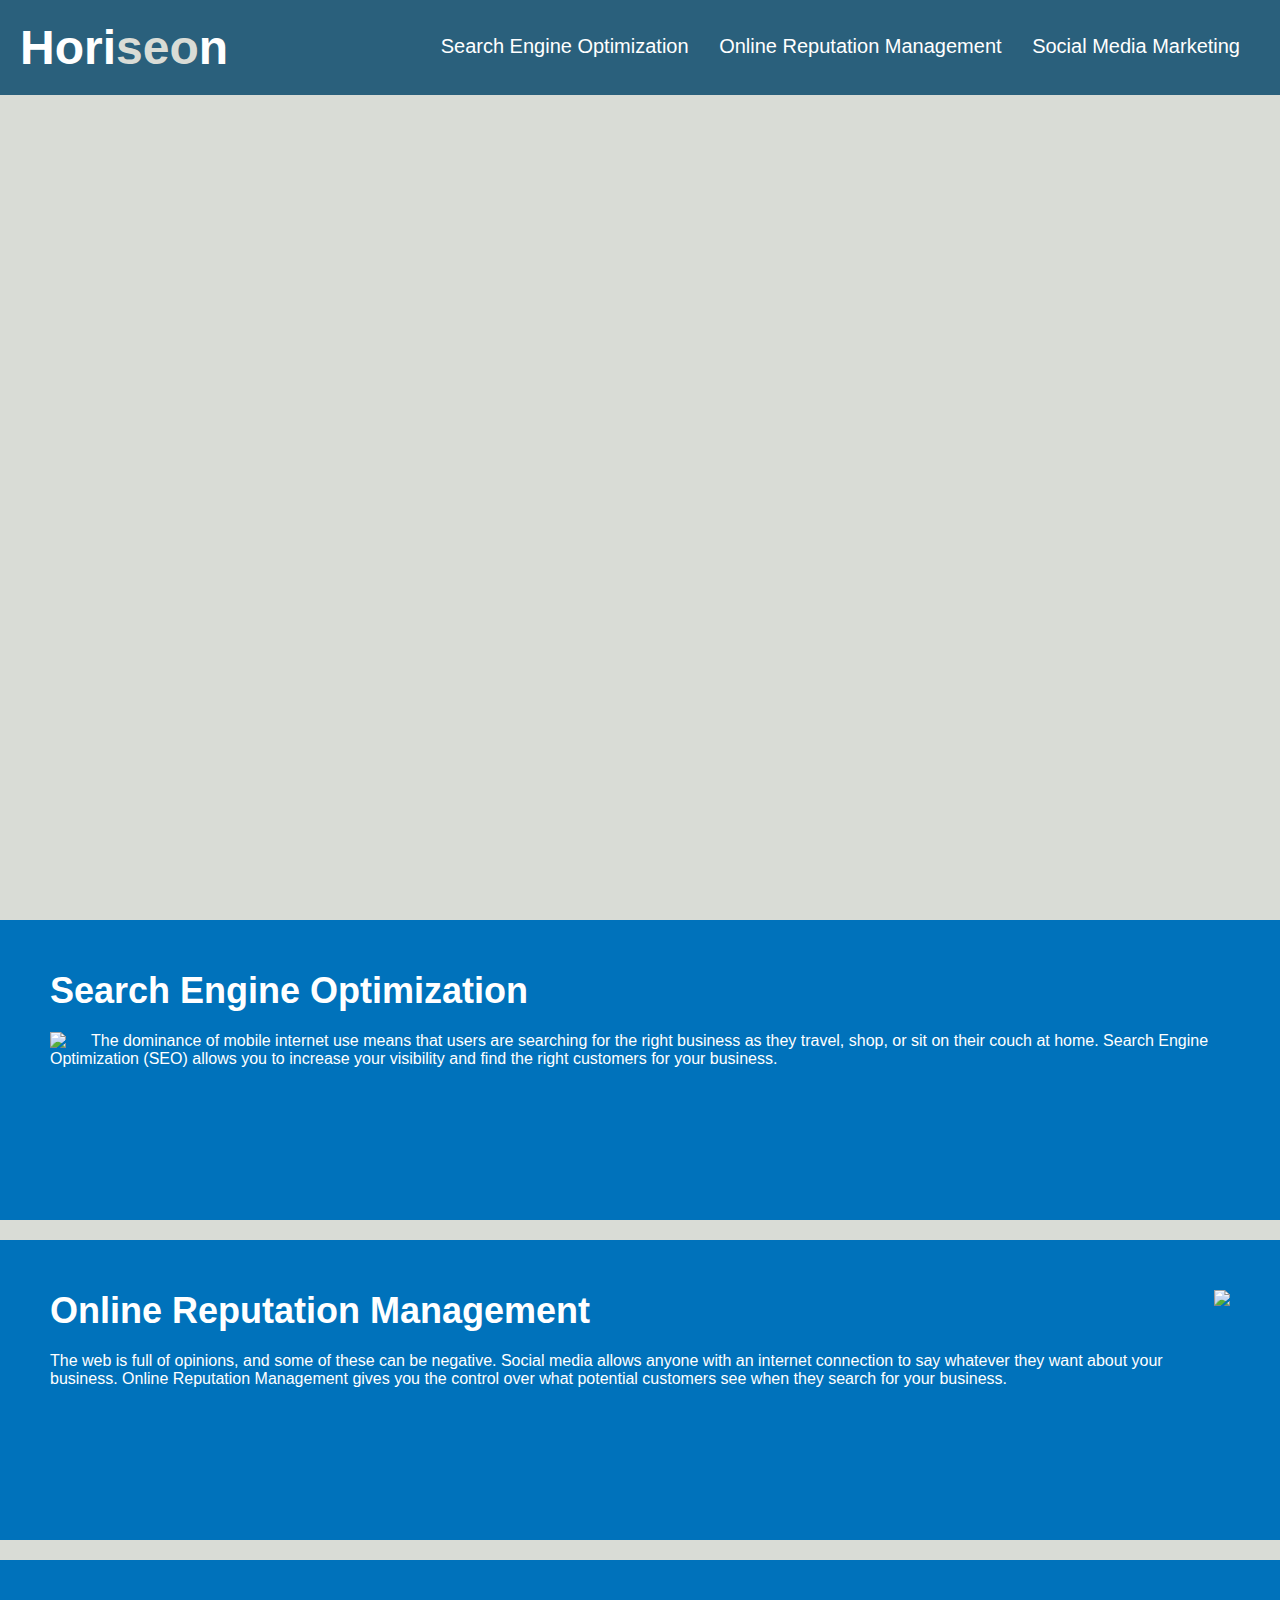
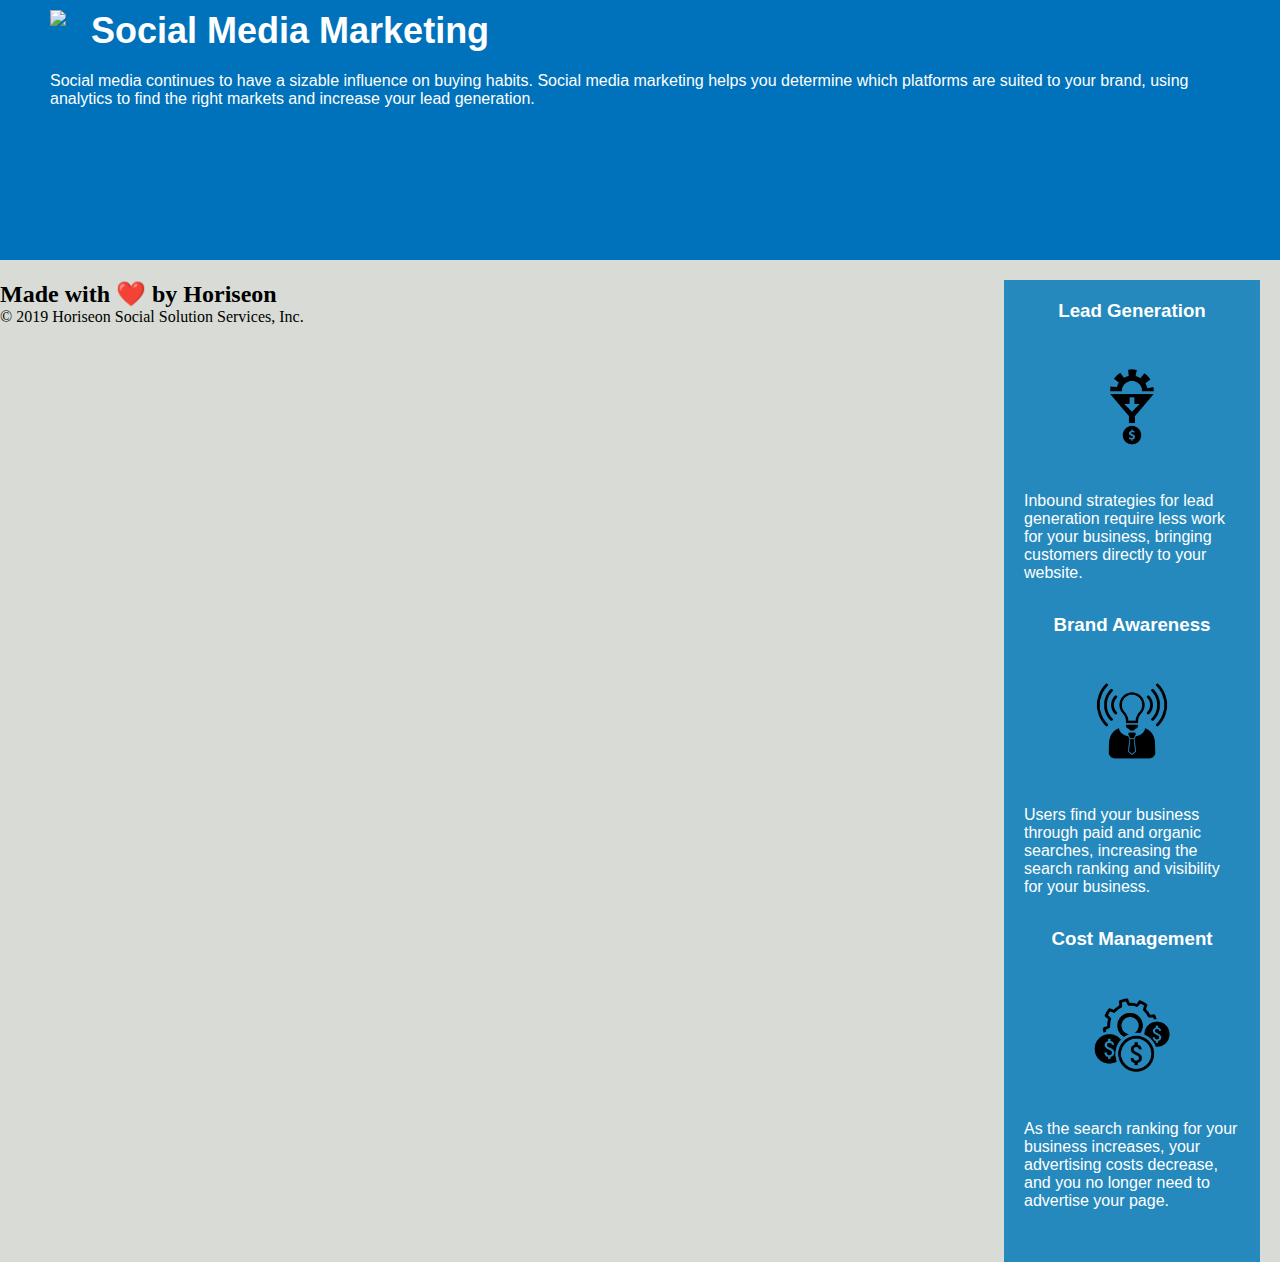
==== Develop/index.html @ c5cbf81e "testing another commit" ====
<!DOCTYPE html>
<html lang="en-us">

<head>
    <meta charset="UTF-8" />

    <link rel="stylesheet" href="./assets/css/style.css">

    <title>Horiseon</title>

</head>

<body>

    <header>

        <h1>Hori<span >seo</span>n</h1>

        <nav>

            <ul>

                <li>
                    <a href="#search-engine-optimization">Search Engine Optimization</a>
                </li>

                <li>
                    <a href="#online-reputation-management">Online Reputation Management</a>
                </li>

                <li>
                    <a href="#social-media-marketing">Social Media Marketing</a>
                </li>

            </ul>

        </nav>

    </header>

    <section class="hero"></section>

    

        <section id="search-engine-optimization" class="search-engine-optimization">

            <h2>Search Engine Optimization</h2>

            <img src="./assets/images/search-engine-optimization.jpg" class="float-left" />

            

            <p>
                The dominance of mobile internet use means that users are searching for the right business as they travel, shop, or sit on their couch at home. Search Engine Optimization (SEO) allows you to increase your visibility and find the right customers for your business.
            </p>

        </section>

        <section id="online-reputation-management" class="online-reputation-management">

            <img src="./assets/images/online-reputation-management.jpg" class="float-right" />

            <h2>Online Reputation Management</h2>

            <p>
                The web is full of opinions, and some of these can be negative. Social media allows anyone with an internet connection to say whatever they want about your business. Online Reputation Management gives you the control over what potential customers see when they search for your business.
            </p>

        </section>

        <section id="social-media-marketing" class="social-media-marketing">

            <img src="./assets/images/social-media-marketing.jpg" class="float-left" />
            <h2>Social Media Marketing</h2>

            <p>
                Social media continues to have a sizable influence on buying habits. Social media marketing helps you determine which platforms are suited to your brand, using analytics to find the right markets and increase your lead generation.
            </p>
        </section>

   

    <section class="benefits">

        <div class="benefit-lead">

            <h3>Lead Generation</h3>

            <img src="./assets/images/lead-generation.png" />

            <p>
                Inbound strategies for lead generation require less work for your business, bringing customers directly to your website.
            </p>

        </div>

        <div class="benefit-brand">

            <h3>Brand Awareness</h3>

            <img src="./assets/images/brand-awareness.png" />

            <p>
                Users find your business through paid and organic searches, increasing the search ranking and visibility for your business.
            </p>

        </div>

        <div class="benefit-cost">

            <h3>Cost Management</h3>

            <img src="./assets/images/cost-management.png"></img>

            <p>
                As the search ranking for your business increases, your advertising costs decrease, and you no longer need to advertise your page.
            </p>

        </div>

    </section>
    
    <footer>
        <h2>Made with ❤️️ by Horiseon</h2>

        <p>
            &copy; 2019 Horiseon Social Solution Services, Inc.
        </p>

    </footer>

</body>

</html>
---- Develop/assets/css/style.css ----
* {
    box-sizing: border-box;
    padding: 0;
    margin: 0;
}

body {
    background-color: #d9dcd6;
}

header {
    padding: 20px;
    font-family: 'Trebuchet MS', 'Lucida Sans Unicode', 'Lucida Grande', 'Lucida Sans', Arial, sans-serif;
    background-color: #2a607c;
    color: #ffffff;
}

header h1 {
    display: inline-block;
    font-size: 48px;
}

span {
    color: #d9dcd6;
}

header nav {
    padding-top: 15px;
    margin-right: 20px;
    float: right;
    font-family: 'Gill Sans', 'Gill Sans MT', Calibri, 'Trebuchet MS', sans-serif;
    font-size: 20px;
}

header nav ul {
    list-style-type: none;
}

header nav ul li {
    display: inline-block;
    margin-left: 25px;
}

a {
    color: #ffffff;
    text-decoration: none;
}

p {
    font-size: 16px;
}

.hero {
    height: 800px;
    width: 100%;
    margin-bottom: 25px;
    background-image: url("../images/digital-marketing-meeting.jpg");
    background-size: cover;
    background-position: center;
}

.float-left {
    float: left;
    margin-right: 25px;
}

.float-right {
    float: right;
    margin-left: 25px;
}

.content h2 {
    width: 75%;
    display: inline-block;
    margin-left: 20px;
}

.benefits {
    margin-right: 20px;
    padding: 20px;
    clear: both;
    float: right;
    width: 20%;
    height: 100%;
    font-family: 'Gill Sans', 'Gill Sans MT', Calibri, 'Trebuchet MS', sans-serif;
    background-color: #2589bd;
}

.benefit-lead {
    margin-bottom: 32px;
    color: #ffffff;
}

.benefit-brand {
    margin-bottom: 32px;
    color: #ffffff;
}

.benefit-cost {
    margin-bottom: 32px;
    color: #ffffff;
}

.benefit-lead h3 {
    margin-bottom: 10px;
    text-align: center;
}

.benefit-brand h3 {
    margin-bottom: 10px;
    text-align: center;
}

.benefit-cost h3 {
    margin-bottom: 10px;
    text-align: center;
}

.benefit-lead img {
    display: block;
    margin: 10px auto;
    max-width: 150px;
}

.benefit-brand img {
    display: block;
    margin: 10px auto;
    max-width: 150px;
}

.benefit-cost img {
    display: block;
    margin: 10px auto;
    max-width: 150px;
}

.search-engine-optimization {
    margin-bottom: 20px;
    padding: 50px;
    height: 300px;
    font-family: 'Gill Sans', 'Gill Sans MT', Calibri, 'Trebuchet MS', sans-serif;
    background-color: #0072bb;
    color: #ffffff;
}

.search-engine-optimization img {
    max-height: 200px;
}

.search-engine-optimization h2 {
    margin-bottom: 20px;
    font-size: 36px;
}

.online-reputation-management {
    margin-bottom: 20px;
    padding: 50px;
    height: 300px;
    font-family: 'Gill Sans', 'Gill Sans MT', Calibri, 'Trebuchet MS', sans-serif;
    background-color: #0072bb;
    color: #ffffff;
}

.social-media-marketing {
    margin-bottom: 20px;
    padding: 50px;
    height: 300px;
    font-family: 'Gill Sans', 'Gill Sans MT', Calibri, 'Trebuchet MS', sans-serif;
    background-color: #0072bb;
    color: #ffffff;
}



.online-reputation-management img {
    max-height: 200px;
}

.social-media-marketing img {
    max-height: 200px;
}



.online-reputation-management h2 {
    margin-bottom: 20px;
    font-size: 36px;
}

.social-media-marketing h2 {
    margin-bottom: 20px;
    font-size: 36px;
}

.footer {
    padding: 30px;
    clear: both;
    font-family: 'Trebuchet MS', 'Lucida Sans Unicode', 'Lucida Grande', 'Lucida Sans', Arial, sans-serif;
    text-align: center;
}

.footer h2 {
    font-size: 20px;
}
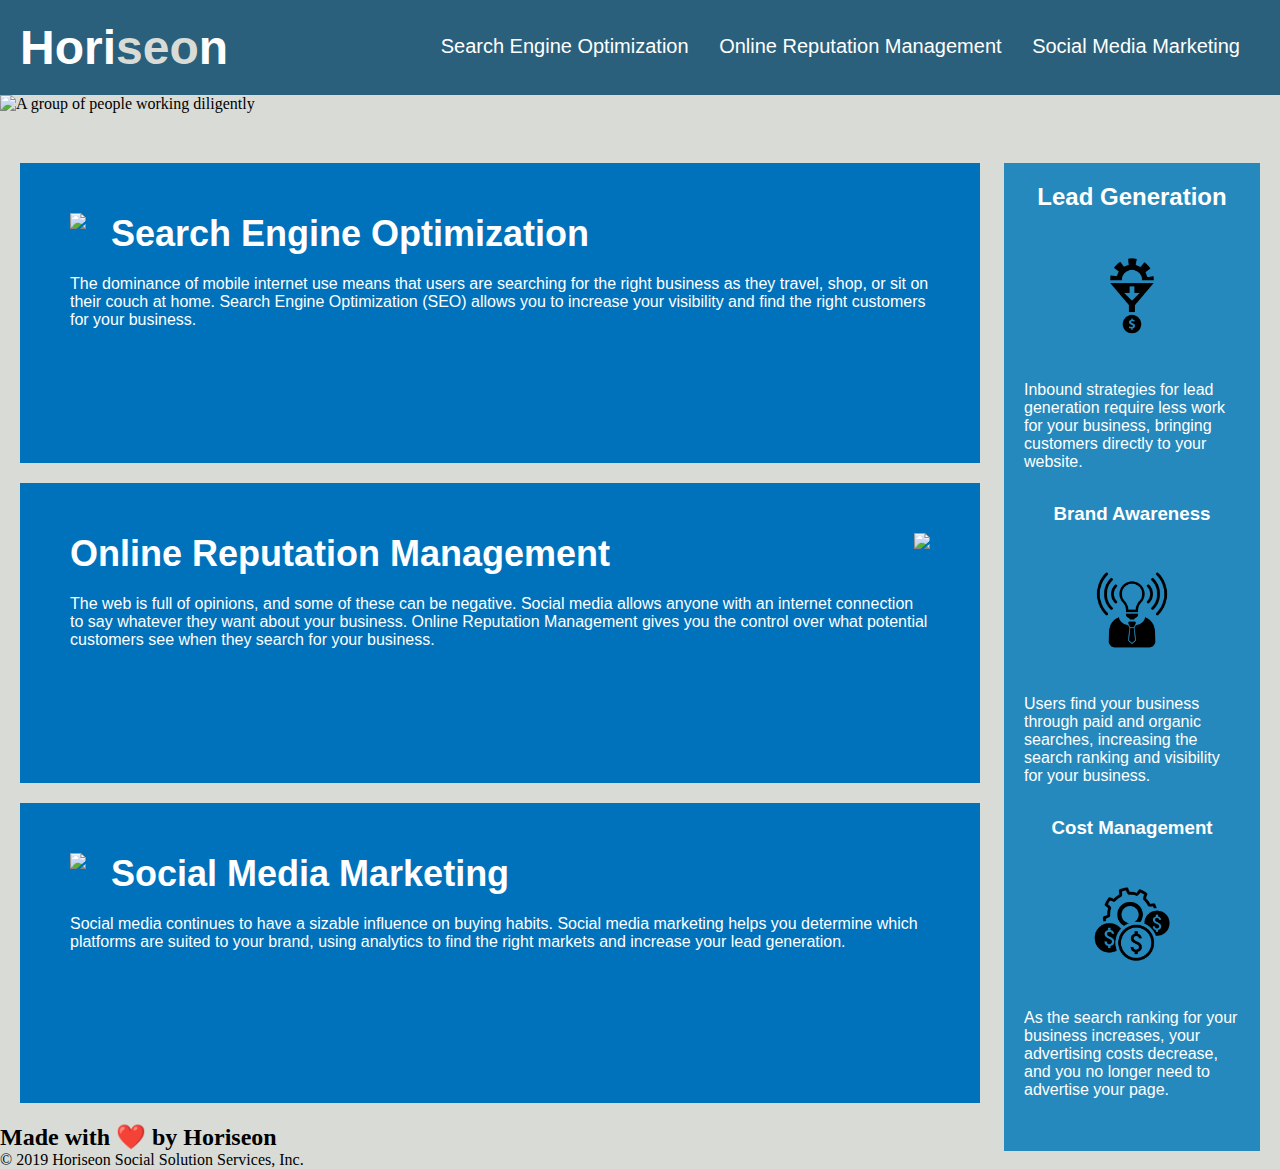
==== commit aa771ef7: "trying to make a repo through git bash" ====
--- a/Develop/index.html
+++ b/Develop/index.html
@@ -38,25 +38,29 @@
 
     </header>
 
-    <section class="hero"></section>
+    <section class="hero">
 
-    
+        <img src="./assets/images/digital-marketing-meeting.jpg" alt="A group of people working diligently" class="hero" />
 
-        <section id="search-engine-optimization" class="search-engine-optimization">
+    </section>
 
-            <h2>Search Engine Optimization</h2>
+    <section class="content">
+
+       
+
+        <div  class="search-engine-optimization">
 
             <img src="./assets/images/search-engine-optimization.jpg" class="float-left" />
 
-            
+            <h2 id="search-engine-optimization">Search Engine Optimization</h2>
 
             <p>
                 The dominance of mobile internet use means that users are searching for the right business as they travel, shop, or sit on their couch at home. Search Engine Optimization (SEO) allows you to increase your visibility and find the right customers for your business.
             </p>
 
-        </section>
+        </div>
 
-        <section id="online-reputation-management" class="online-reputation-management">
+        <div id="online-reputation-management" class="online-reputation-management">
 
             <img src="./assets/images/online-reputation-management.jpg" class="float-right" />
 
@@ -66,17 +70,21 @@
                 The web is full of opinions, and some of these can be negative. Social media allows anyone with an internet connection to say whatever they want about your business. Online Reputation Management gives you the control over what potential customers see when they search for your business.
             </p>
 
-        </section>
+        </div>
 
-        <section id="social-media-marketing" class="social-media-marketing">
+        <div id="social-media-marketing" class="social-media-marketing">
 
             <img src="./assets/images/social-media-marketing.jpg" class="float-left" />
+            
             <h2>Social Media Marketing</h2>
 
             <p>
                 Social media continues to have a sizable influence on buying habits. Social media marketing helps you determine which platforms are suited to your brand, using analytics to find the right markets and increase your lead generation.
             </p>
-        </section>
+        </div>
+
+    </section>
+
 
    
 
@@ -84,7 +92,7 @@
 
         <div class="benefit-lead">
 
-            <h3>Lead Generation</h3>
+            <h2>Lead Generation</h2>
 
             <img src="./assets/images/lead-generation.png" />
 
--- a/Develop/assets/css/style.css
+++ b/Develop/assets/css/style.css
@@ -51,10 +51,9 @@
 }
 
 .hero {
-    height: 800px;
+    height: 100%;
     width: 100%;
     margin-bottom: 25px;
-    background-image: url("../images/digital-marketing-meeting.jpg");
     background-size: cover;
     background-position: center;
 }
@@ -69,10 +68,11 @@
     margin-left: 25px;
 }
 
-.content h2 {
+.content  {
     width: 75%;
     display: inline-block;
     margin-left: 20px;
+    
 }
 
 .benefits {
@@ -84,6 +84,7 @@
     height: 100%;
     font-family: 'Gill Sans', 'Gill Sans MT', Calibri, 'Trebuchet MS', sans-serif;
     background-color: #2589bd;
+    
 }
 
 .benefit-lead {
@@ -101,7 +102,7 @@
     color: #ffffff;
 }
 
-.benefit-lead h3 {
+.benefit-lead h2 {
     margin-bottom: 10px;
     text-align: center;
 }
@@ -145,8 +146,9 @@
 
 .search-engine-optimization img {
     max-height: 200px;
-}
-
+    
+   
+}
 .search-engine-optimization h2 {
     margin-bottom: 20px;
     font-size: 36px;
